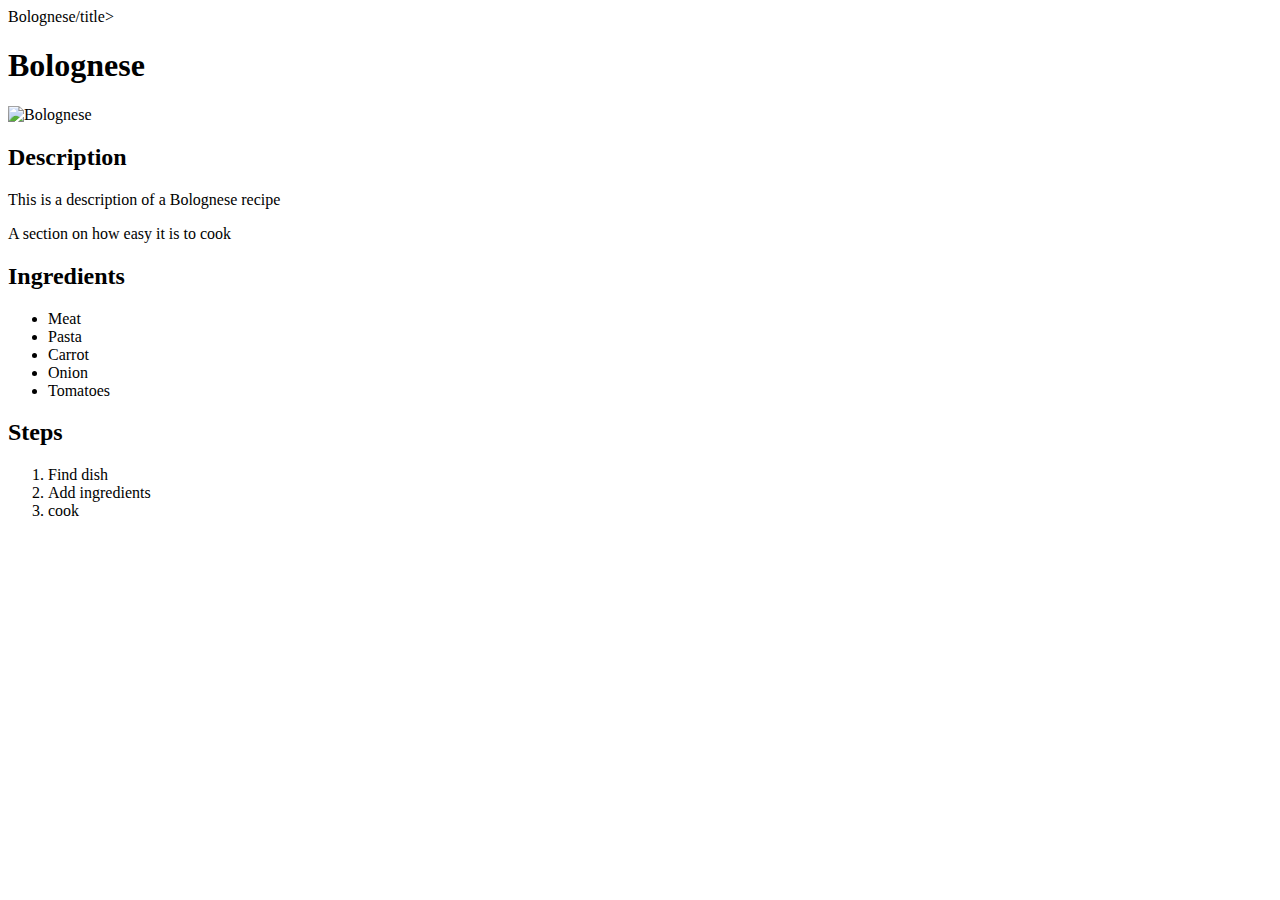
==== recipes/bolognese.html @ 96d019cf "Add links to recipes. Create Bolognese  page." ====
<!DOCTYPE html>
<html lang="en">
    <head>
        <meta charset="UTF-8"
        <title>Bolognese/title>
    </head>
    <body>
        <h1>Bolognese</h1>
        <img src="https://www.gourmetdinnerservice.com.au/media/catalog/product/cache/ad7685ff16efab63fd481c9ab03c708d/s/p/spaghetti_bolognese_1_.jpg" alt="Bolognese">
        <h2>Description</h2>
            <p>This is a description of a Bolognese recipe</p>
            <p>A section on how easy it is to cook</p>
        <h2>Ingredients</h2>
            <ul> 
                <li> Meat</li>
                <li>Pasta</li>
                <li>Carrot</li>
                <li>Onion</li>
                <li>Tomatoes</li>
            </ul>
        <h2>Steps</h2>
            <ol>
                <li>Find dish</li>
                <li>Add ingredients</li>
                <li>cook</li>
            </ol>
    </body>
</html>
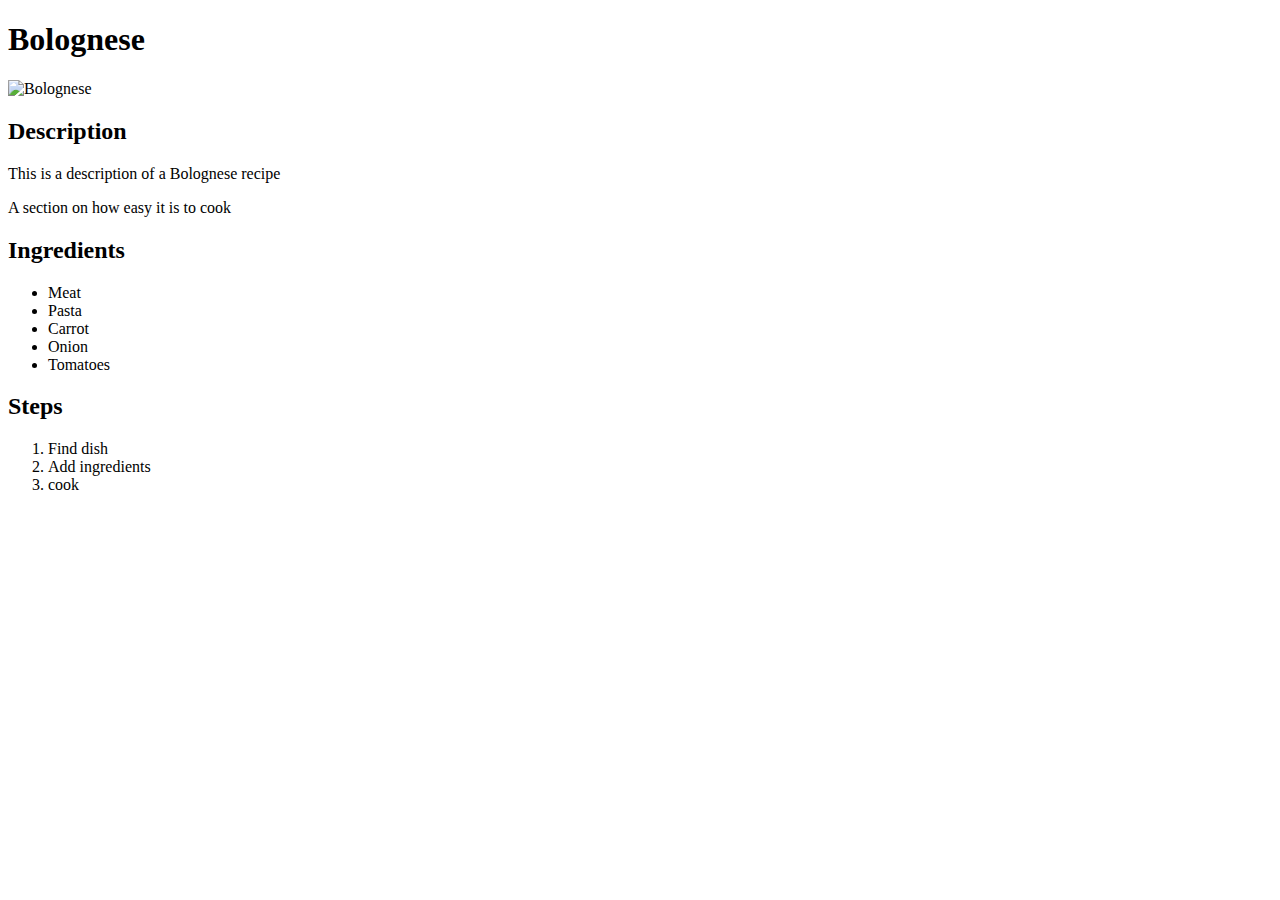
==== commit c690cbae: "Correct index page links" ====
--- a/recipes/bolognese.html
+++ b/recipes/bolognese.html
@@ -1,12 +1,12 @@
 <!DOCTYPE html>
 <html lang="en">
     <head>
-        <meta charset="UTF-8"
-        <title>Bolognese/title>
+        <meta charset="UTF-8"/>
+        <title>Bolognese</title>
     </head>
     <body>
         <h1>Bolognese</h1>
-        <img src="https://www.gourmetdinnerservice.com.au/media/catalog/product/cache/ad7685ff16efab63fd481c9ab03c708d/s/p/spaghetti_bolognese_1_.jpg" alt="Bolognese">
+        <img src="https://images.immediate.co.uk/production/volatile/sites/30/2020/08/the-best-spaghetti-bolognese-7e83155.jpg?quality=90&webp=true&resize=300,272" alt="Bolognese">
         <h2>Description</h2>
             <p>This is a description of a Bolognese recipe</p>
             <p>A section on how easy it is to cook</p>
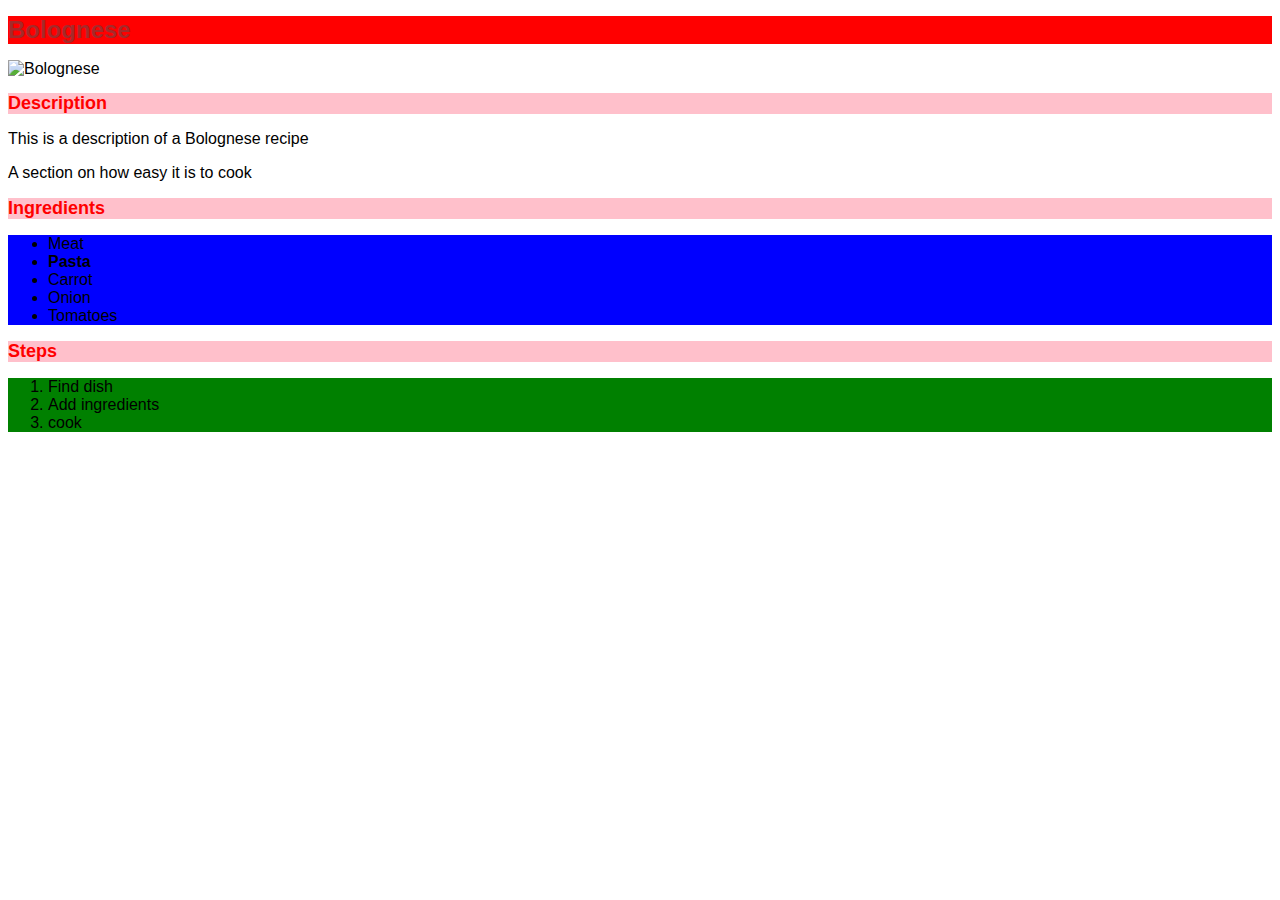
==== commit d5439325: "Creat styles.css and intergrate to html" ====
--- a/recipes/bolognese.html
+++ b/recipes/bolognese.html
@@ -3,6 +3,7 @@
     <head>
         <meta charset="UTF-8"/>
         <title>Bolognese</title>
+        <link rel="stylesheet" href="../styles.css">
     </head>
     <body>
         <h1>Bolognese</h1>
@@ -11,15 +12,15 @@
             <p>This is a description of a Bolognese recipe</p>
             <p>A section on how easy it is to cook</p>
         <h2>Ingredients</h2>
-            <ul> 
+            <ul class = "ingredients"> 
                 <li> Meat</li>
-                <li>Pasta</li>
+                <li class = "favorite">Pasta</li>
                 <li>Carrot</li>
                 <li>Onion</li>
                 <li>Tomatoes</li>
             </ul>
         <h2>Steps</h2>
-            <ol>
+            <ol class="steps">
                 <li>Find dish</li>
                 <li>Add ingredients</li>
                 <li>cook</li>
--- a/styles.css
+++ b/styles.css
@@ -0,0 +1,39 @@
+body {
+    font-family: Impact, Haettenschweiler, 'Arial Narrow Bold', sans-serif;
+}
+
+.mainlist {
+    font-size: 50px;
+    color: cornflowerblue;
+    text-align: left;
+    font font-weight: bold;
+    background-color: yellow;
+}
+
+li.child {
+    color: rgb(238, 73, 183);
+}
+
+h1 {
+    font-size: x-large;
+    background-color: red;
+    color: brown;
+}
+
+h2 {
+    font-size: large;
+    color: red;
+    background-color: pink;
+}
+
+ul.ingredients {
+    background-color: blue;
+}
+
+ol.steps {
+    background-color: green;
+}
+
+li.favorite{
+    font-weight: bolder;
+}